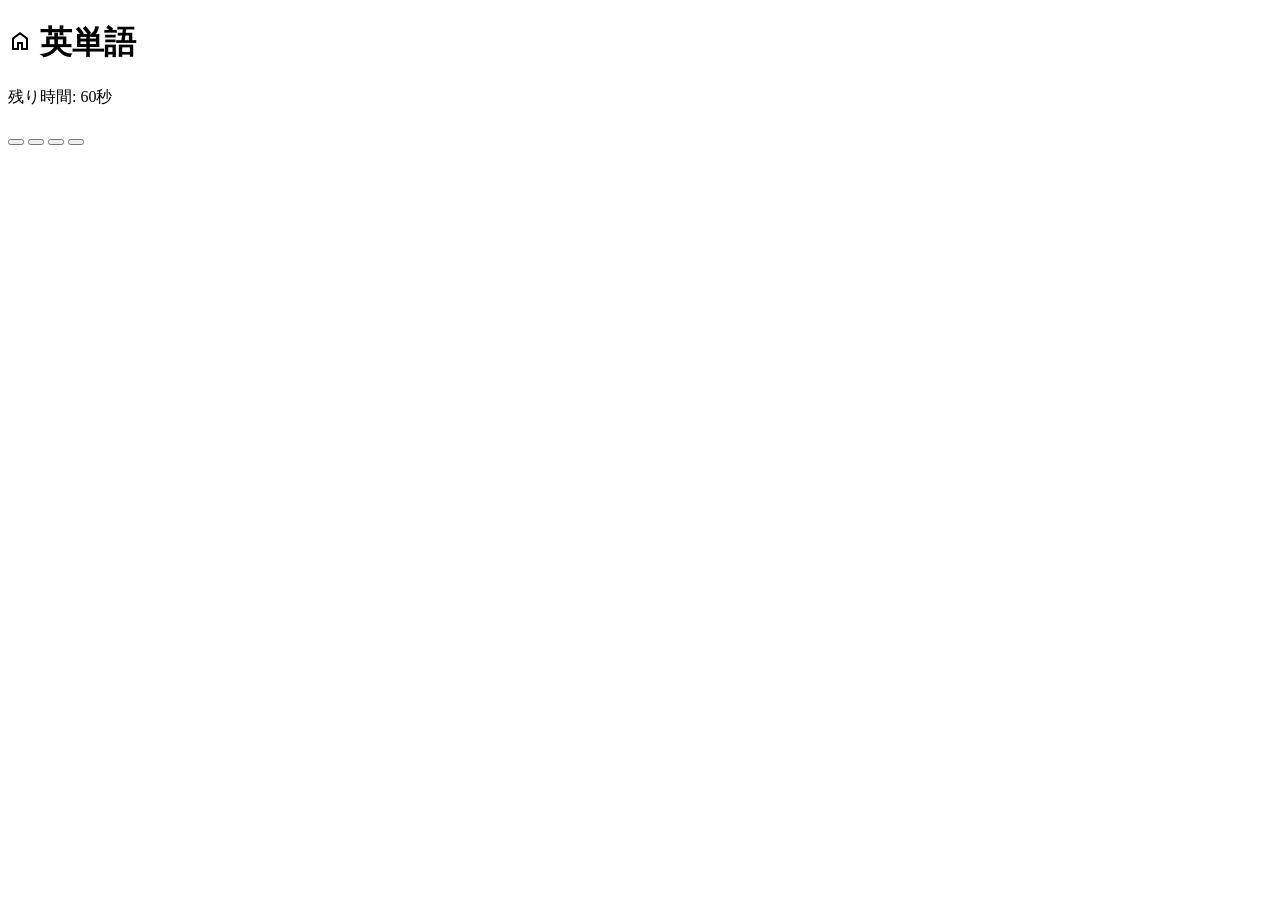
==== game.html @ 0f81e063 "Add files via upload" ====
<!DOCTYPE html>
<html lang="ja">
    <head>
        <meta charset="UTF-8">
        <meta name="viewport" content="width=device-width, initial-scale=1.0">
        <title>英単語アプリ</title>

        <link rel="stylesheet" href="css/style.css">
        <link rel="stylesheet" href="css/button.css">
        <link rel="stylesheet" href="https://fonts.googleapis.com/css2?family=Material+Symbols+Outlined:opsz,wght,FILL,GRAD@20..48,100..700,0..1,-50..200&icon_names=home,settings" />
    </head>

    <body>
        <h1 class="heading-2">
            <span class="material-symbols-outlined" onclick="goBack()">home</span>
            <span onclick = "goBack()">英単語</span>
            <span></span>
        </h1>
        <p id="timer">残り時間: 60秒</p>
        <h2 id="word"></h2>

        <div class="answer-grid">
            <button class="answer-btn" id="btn1" onclick ="checkAnswer(0)"></button>
            <button class="answer-btn" id="btn2" onclick ="checkAnswer(1)"></button>
            <button class="answer-btn" id="btn3" onclick ="checkAnswer(2)"></button>
            <button class="answer-btn" id="btn4" onclick ="checkAnswer(3)"></button>
        </div>

        <p id="result"></p>

        <button id="retryBtn"class="retry-btn" onclick="restartGame()" style="display:none;">もう一度</button>

        <script src="js/data.js"></script>
        <script src="js/script.js"></script>
        <script src="js/mode.js"></script>
    </body>
</html>
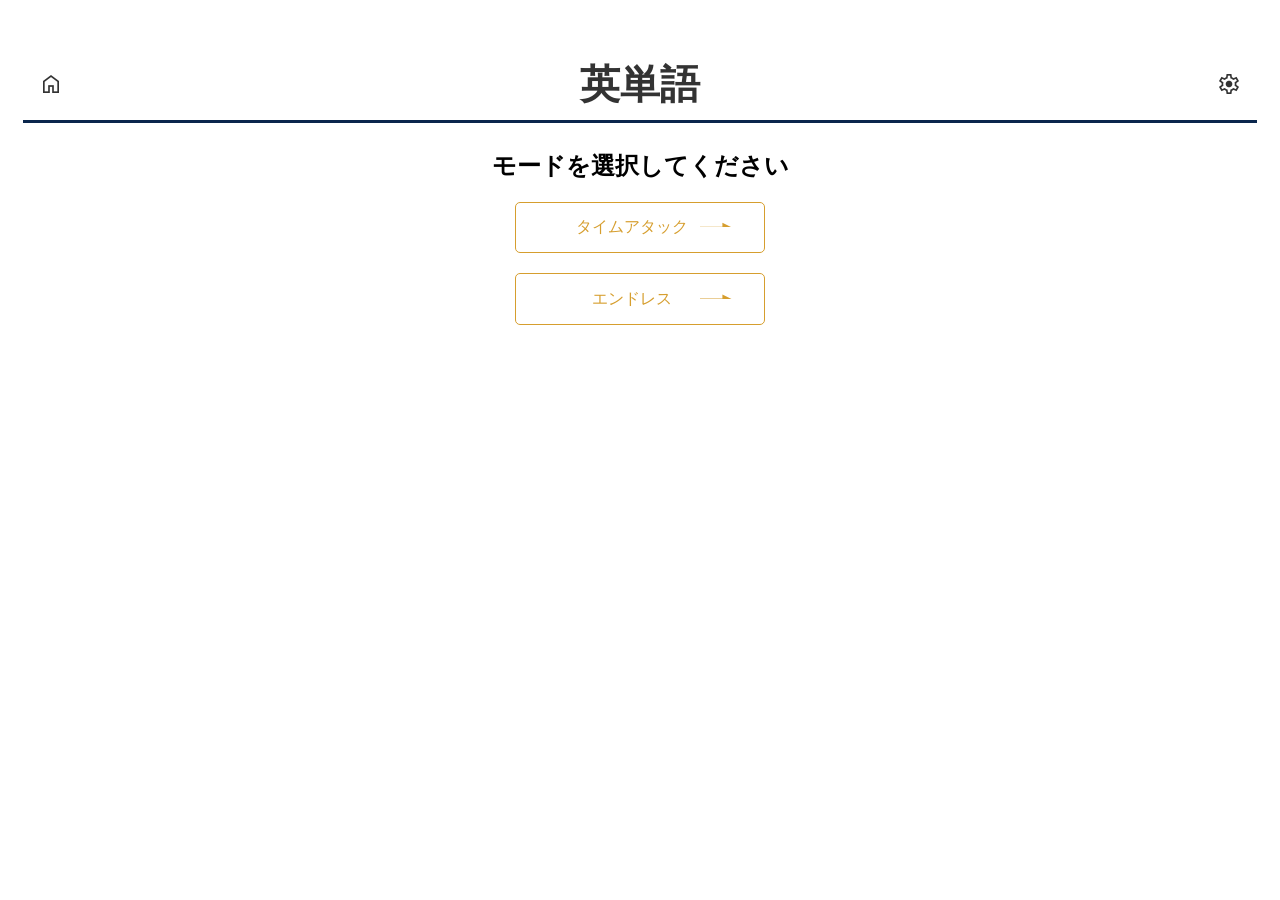
==== commit 7d41c6af: "Add files via upload" ====
--- a/game.html
+++ b/game.html
@@ -15,7 +15,7 @@
         <h1 class="heading-2">
             <span class="material-symbols-outlined" onclick="goBack()">home</span>
             <span onclick = "goBack()">英単語</span>
-            <span></span>
+            <span class="material-symbols-outlined" onclick="location.href='setting.html'">settings</span>
         </h1>
         <p id="timer">残り時間: 60秒</p>
         <h2 id="word"></h2>
--- a/css/style.css
+++ b/css/style.css
@@ -0,0 +1,69 @@
+body{
+    text-align:center;
+    font-family:sans-serif;
+    margin-top:0;
+    padding:30px 15px;
+    box-sizing: border-box;
+}
+
+.setting-item{
+    display: flex;
+    justify-content: space-between;
+    align-items: center;
+
+    width: 350px;
+    margin: 20px auto;
+    font-size:25px;
+}
+
+.heading-2 {
+    display: flex;
+    justify-content: space-between;
+    align-items: center;
+
+    padding: 0 .4em .2em;
+    border-bottom: 3px solid #0a264d;
+    background-color: #ffffff;
+    color: #333333;
+    font-family: sans-serif;
+    font-size: 40px;
+}
+
+.answer-grid{
+    display: grid;
+    grid-template-columns: repeat(2,250px);
+    justify-content:center;
+    gap:15px;
+}
+
+.material-symbols-outlined {
+  font-variation-settings:
+  'FILL' 0,
+  'wght' 400,
+  'GRAD' 0,
+  'opsz' 40
+}
+/*スマホ*/
+@media(max-width:600px){
+    body{
+        padding:20px 10px;
+    }
+
+    .answer-grid{
+        display: flex;
+        flex-direction: column;
+        grid-template-columns: 1fr;
+        align-items: center;
+        gap:15px;
+        width:100%;
+        max-width:500px;
+        margin:0 auto;
+    }
+
+    .answer-btn{
+        width:90%;
+        max-width:500px;
+        min-height:65px;
+        font-size:20px;
+    }
+}
--- a/css/button.css
+++ b/css/button.css
@@ -0,0 +1,142 @@
+.answer-btn {
+    display: flex;
+    justify-content: center;
+    align-items: center;
+    width: 100%;
+    max-width:500px;
+    margin:0 auto;
+    padding: .9em 2em;
+    border: none;
+    border-radius: 25px;
+    box-shadow: 0 2px 3px rgb(0 0 0 / 25%), 0 2px 3px -2px rgb(0 0 0 / 15%);
+    background-color: #1a365d;
+    color: #fff;
+    font-weight: 600;
+    font-size: 1em;
+}
+
+.answer-btn:hover {
+    background-color: #0a264d;
+}
+
+.button-54 {
+    display: flex;
+    justify-content: center;
+    align-items: center;
+    position: relative;
+    width: 250px;
+    margin: 20px auto;
+    padding: .9em 3em .9em 2em;
+    border: 1px solid #d69e2e;
+    border-radius: 5px;
+    background-color: #fff;
+    color: #d69e2e;
+    font-size: 1em;
+}
+
+.button-54::after {
+    position: absolute;
+    right: 2em;
+    transform: translateY(-50%);
+    transform-origin: left;
+    width: 2em;
+    height: .5em;
+    background-color: #d69e2e;
+    clip-path: polygon(0 100%, 100% 100%, 70% 40%, 70% 90%, 0% 90%);
+    content: '';
+    transition: transform .3s;
+}
+
+.button-54:hover::after {
+    transform: translateY(-50%) scaleX(1.4);
+}
+
+.retry-btn {
+    display: flex;
+    justify-content: center;
+    align-items: center;
+    position: relative;
+    width: 250px;
+    margin:0 auto;
+    padding: .9em 2em;
+    overflow: hidden;
+    border: 1px solid #d69e2e;
+    border-radius: 5px;
+    background-color: #fff;
+    color: #d69e2e;
+    font-size: 1em;
+}
+
+.retry-btn:hover {
+    background-color: transparent;
+    color: #fff;
+}
+
+.retry-btn::before {
+    position: absolute;
+    top: 0;
+    left: 0;
+    z-index: -1;
+    width: 0;
+    height: 100%;
+    background-color: #d69e2e;
+    content: '';
+    transition: width .3s ease;
+}
+
+.retry-btn:hover::before {
+    width: 100%;
+}
+
+.retry-btn::after {
+    transform: rotate(45deg);
+    display: inline-block;
+    width: 5px;
+    height: 5px;
+    margin-left: 10px;
+    border-top: 2px solid #d69e2e;
+    border-right: 2px solid #d69e2e;
+    content: '';
+}
+
+.retry-btn:hover::after {
+    border-color: #fff;
+}
+
+.toggle-button-2 {
+    display: inline-block;
+    position: relative;
+    width: 60px;
+    height: 30px;
+    border-radius: 50px;
+    border: 3px solid #dddddd;
+    box-sizing: content-box;
+    cursor: pointer;
+    transition: border-color .4s;
+}
+
+.toggle-button-2:has(:checked) {
+    border-color: #0a264d;
+}
+
+.toggle-button-2::after {
+    position: absolute;
+    top: 50%;
+    left: 3px;
+    transform: translateY(-50%);
+    width: 27px;
+    height: 27px;
+    border-radius: 50%;
+    background-color: #dddddd;
+    content: '';
+    transition: left .4s;
+}
+
+.toggle-button-2:has(:checked)::after {
+    left: 30px;
+    background-color: #0a264d;
+}
+
+.toggle-button-2 input {
+    display: none;
+}
